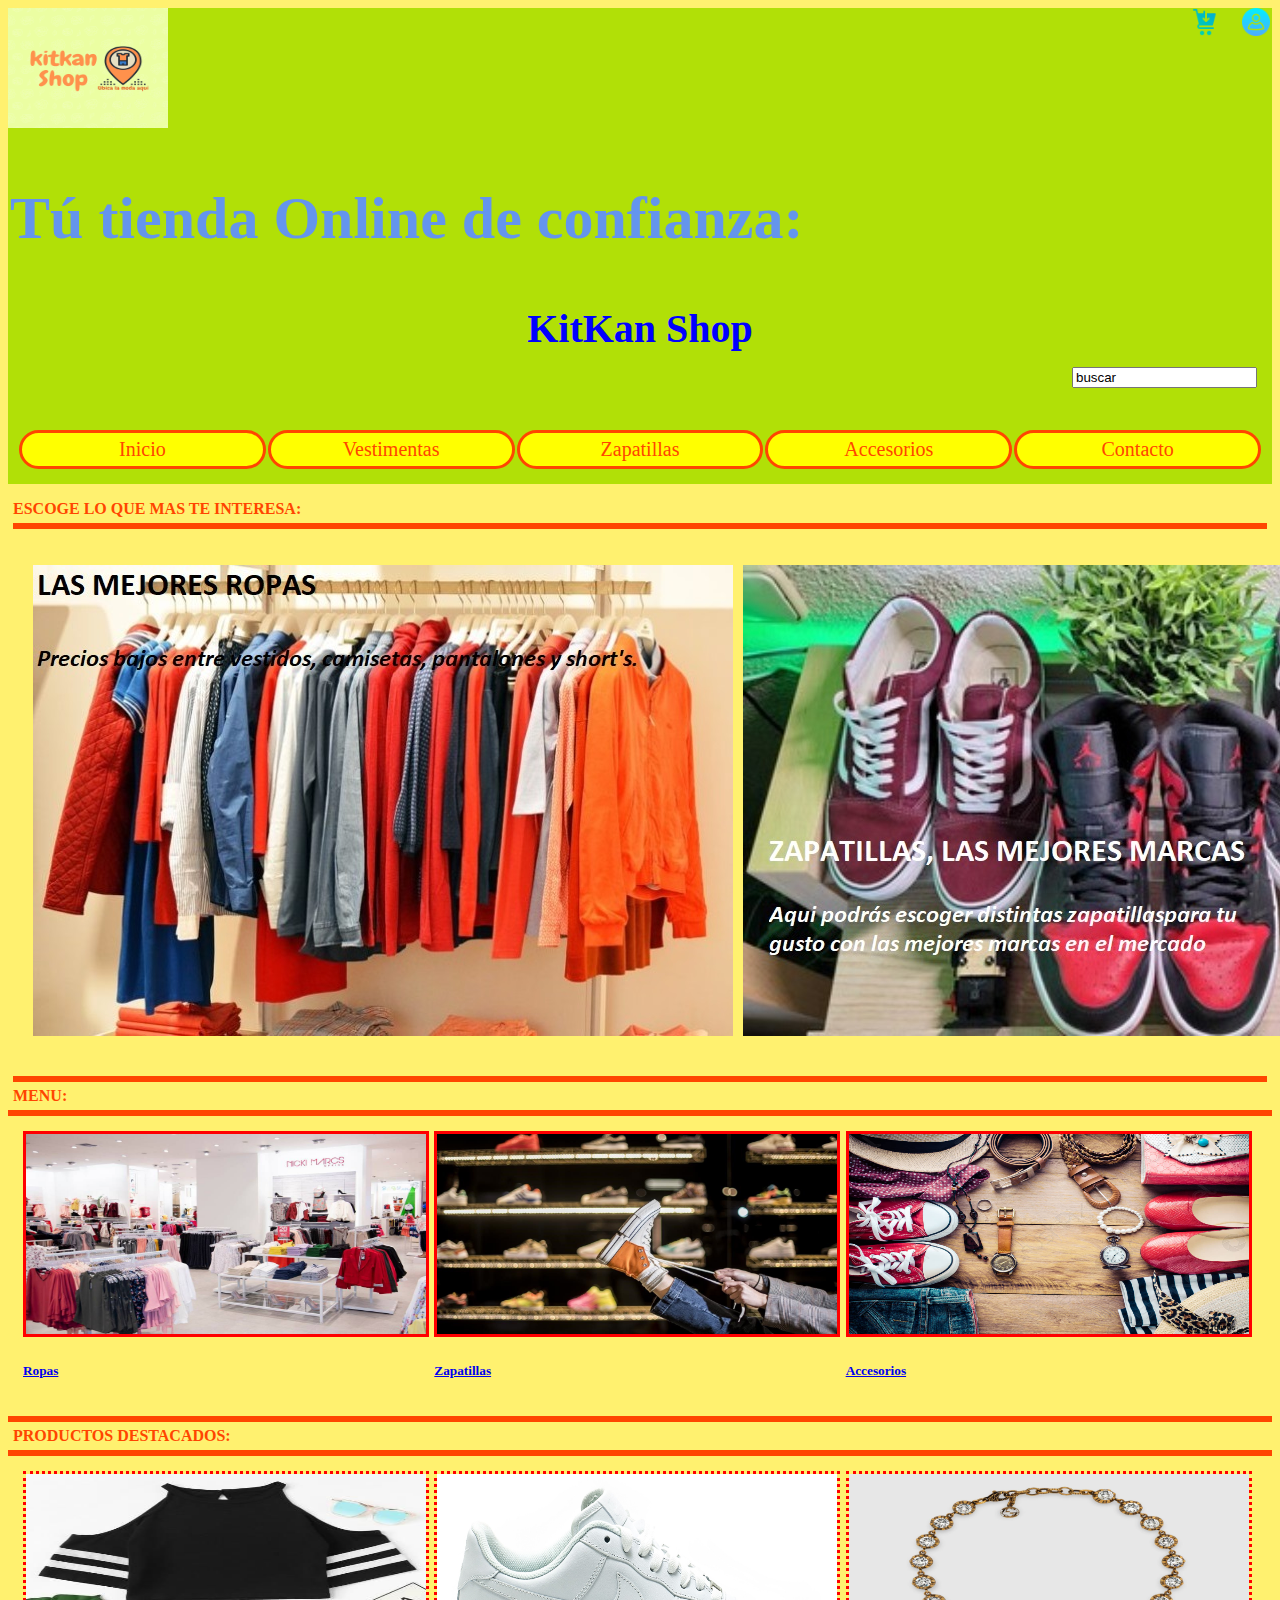
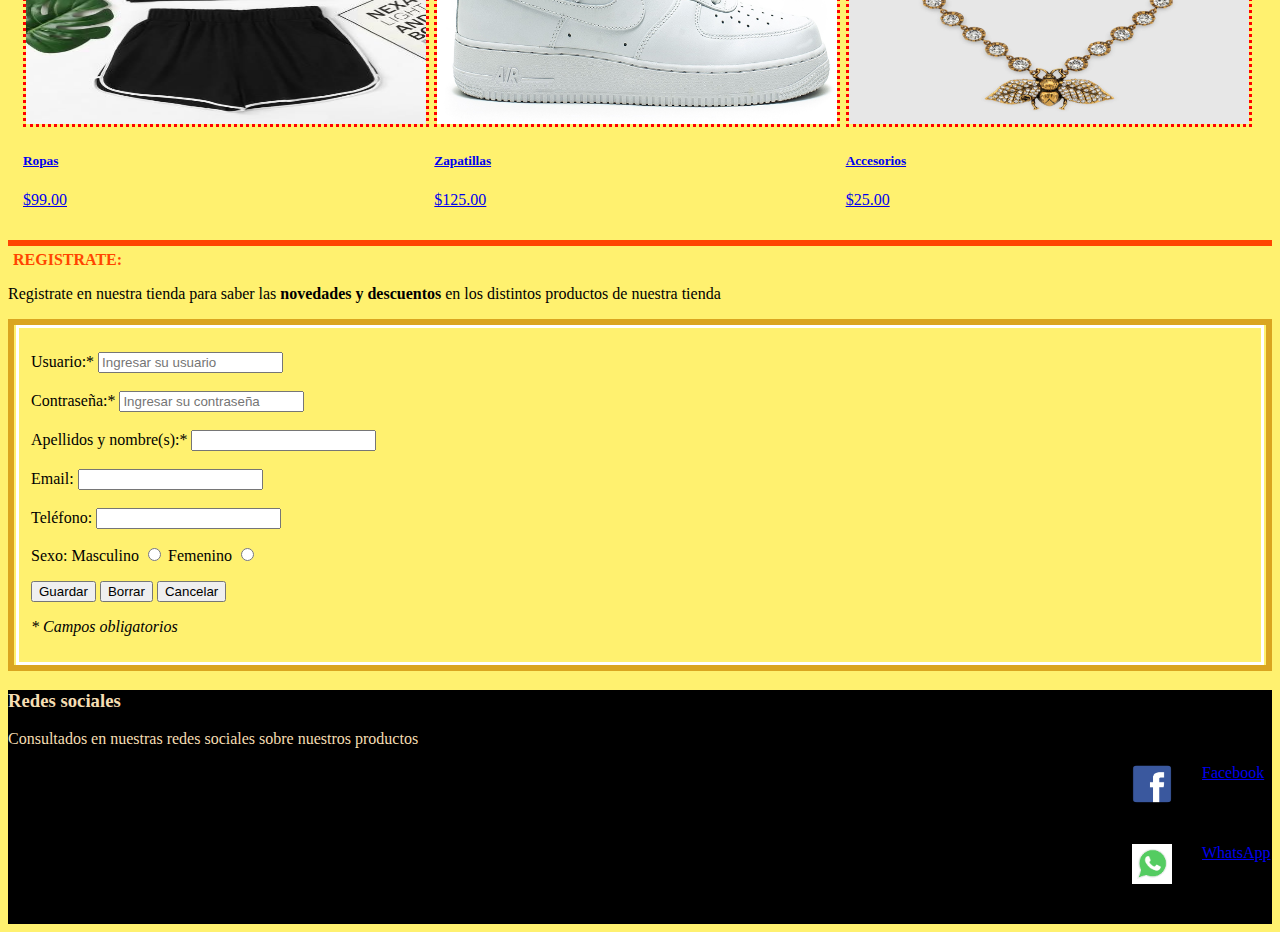
==== index.html @ dfecf7b5 "Actualizacion de index" ====
<!DOCTYPE html>
<html lang="en">
<head>
    <meta charset="UTF-8">
    <meta http-equiv="X-UA-Compatible" content="IE=edge">
    <meta name="viewport" content="width=device-width, initial-scale=1.0">
    <title>Tienda Online KitKan</title>
    <link href="./style/style.css" rel="stylesheet" type="text/css">
</head>
<body>
    <header>
        <a href="./img/fondo.jpg" class="fondo" widtg="100%" height="100%"></a>       
        <div class="logo">
            <a href="./home.html" target="_blank">
                <img src="./img/logo.jpg" alt="logo" width="160" height="120">
            </a>
        
        </div>

        <div class="menuDos">
            <a href="./login.html" target="">
                <img src="./img/login.png" alt="login" width="28px" height="28px">
            </a>
            
        </div>
        
        <div class="menuDos2">
            <a href="#" target="">
                <img src="./img/carrito.png" alt="carrito" width="28px" height="28px">
            </a>

        </div>

        
        <section class="tiendaOnl">
            <h2>Tú tienda Online de confianza:</h2>
        </section>
        <div class="nomTienda">
            <strong>KitKan Shop</strong>

        </div>
        

        <div class="buscarEnTienda">
            <input type="search" value="buscar">

        </div>

        <!--Botones del menu de la pagina-->

        <input type="checkbox" id="btnmenu">
        <label for="btnmenu"><img src="./img/menu.png" alt="" width="30px" height="30px"></label>
        <nav class="menuTienda">
            <ul class="menuOpciones">
                <li><a href="./index.html" target="" class="item">Inicio</a></li> 
                <li><a href="./ropas.html" target="" class="item">Vestimentas</a></li>
                <li><a href="./zapatillas.html" target="" class="item">Zapatillas</a></li>
                <li><a href="./accesorios.html" target="" class="item">Accesorios</a></li>
                <li><a href="./contacto.html" target="" class="item">Contacto</a></li>
            </ul>
        </nav>
                
            
            

        
        
        
        
    </header>

    <section>
    <!--Imagenes de productos de la tienda-->
    <h4>ESCOGE LO QUE MAS TE INTERESA: </h4>
    <div class="slTienda">
        <ul>
            <li><img src="./img/ropas.jpg" alt="ropas"></li>

            <li><img src="./img/zapatillas.jpg" alt="zapatillas"></li>

            <li><img src="./img/accesorios.jpg" alt="accesorios"></li>
        </ul>
    </div>
    </section>

    <section>
    <!--Menus-->
    <h4>MENU:</h4>
    <div class="menu2">
        <a href="./ropas.html">
            <img src="./img/ropas2.jpg" alt="" width="80" height="80">
            <h5>Ropas</h5>
        </a>
        <a href="./zapatillas.html">
            <img src="./img/zapatillas2.jpeg" alt="" width="80" height="80">
            <h5>Zapatillas</h5>
        </a>
        <a href="./accesorios.html">
            <img src="./img/accesorios2.jpg" alt="" width="80" height="80">
            <h5>Accesorios</h5>
        </a> 
    </div>
    </section>

    <section>
    <h4>PRODUCTOS DESTACADOS:</h4>
    <!--Productos destacados-->
    <div class="menuDest">
        <a href="./ropas.html">
            <img src="./img/productoropa1.jpg" alt="" width="80" height="80">
            <h5>Ropas</h5>
            <p>$99.00</p>
        </a>
        <a href="./zapatillas.html">
            <img src="./img/productozapatilla1.png" alt="" width="80" height="80">
            <h5>Zapatillas</h5>
            <p>$125.00</p>
        </a>
        <a href="./accesorios.html">
            <img src="./img/productoaccesorio1.jpg" alt="" width="80" height="80">
            <h5>Accesorios</h5>
            <p>$25.00</p>
        </a>        

    
    </div>

    </section>

    <!--Registrarse en la tienda-->

    <section>
        <h4>REGISTRATE:</h4>
        <p>Registrate en nuestra tienda para saber las <strong>novedades y descuentos</strong> en los distintos productos de nuestra tienda</p>
        <div>
        <form action="" method="" enctype="" class="dat">
            <fieldset>
                <br>
                <label form="user">Usuario:* </label>
                <input type="text" id="user" placeholder="Ingresar su usuario" required>
                <br><br>

                <label form="password">Contraseña:* </label>
                <input type="password" id="password" placeholder="Ingresar su contraseña" required>
                <br><br>

                <label form="name">Apellidos y nombre(s):* </label>
                <input type="text" id="name" required>
                <br><br>

                <label form="email">Email: </label>
                <input type="email" id="email">
                <br><br>

                <label form="phone">Teléfono: </label>
                <input type="tel" id="phone">
                <br>

                <p>Sexo: 
                    <label form="">Masculino</label>
                    <input type="radio" name="sexo" value="masculino">
                    <label form="">Femenino</label>
                    <input type="radio" name="sexo" value="femenino">
                </p>
                <!--Botones guardar y cancelar-->
                <input type="button" value="Guardar">
                <input type="reset" value="Borrar">
                <input type="button" value="Cancelar">
                <br>
                <p><em>* Campos obligatorios</em></p>
            </fieldset>
        </form>

        </div>
    </section>
    <!--pie de pagina-->

    <footer>
    <div class="redsoc">
        <h3>Redes sociales</h3>
        <p>Consultados en nuestras redes sociales sobre nuestros productos</p>
        <a href="www.facebook.com">
            <img src="./img/facebook.png" alt="face" width="40" height="40">Facebook
        </a>
        <a href="https://web.whatsapp.com">
            <img src="./img/whatsapp.png" alt="" width="40" height="40">WhatsApp
        </a>
    </div>
    </footer>
</body>
</html>
---- style/style.css ----
body {
    font-family: 'calibri';
    /*background: #1eca26c5;*/
    background: rgb(255, 241, 111);
}

/*header {
    /*background: url('../img/fondo.jpg');
    display: grid;
    height: 100%;
    width: 100%;
    grid-template-columns: auto;
    grid-template-rows: auto;
    /*background-size: cover;*/
    /*background-repeat: no-repeat;
}*/



header {
    background-color: rgb(177, 224, 7);
}

header .logo {
    display: inline;
    
}

section h4{
    color: orangered;
    margin: 5px;

}

section.tiendaOnl {
    
    padding: 2px 2px 2px 2px;
    color: cornflowerblue;
    font-size: 40px;
    display: grid;
    
    grid-template-columns: 100%;
    
    
}

header .nomTienda {
    font-size: 40px;
    color: blue;
    display: flex;
    justify-content: center;
    
    font-family: 'cambria';
    padding: 0;
    margin-top: 0;
    
}

@media (min-width: 1305px){
    header .nomTienda{
        color: black;
    }
    section.tiendaOnl{
        color: blue;
    }
}

/*header .menuTienda{
    /*
    display: flex;
    justify-content: right;
    flex-direction: row;

    display: grid;
    grid-template-columns: 1fr 1fr 1fr 1fr 1fr;
    grid-template-rows: 40px;
    justify-content: left;
    
       
}*/

#btnmenu {
    display: none;
}

header label {
    display: none;
    
    padding: 10px;
    
}

header label:hover{
    cursor: pointer;
    background: yellowgreen;
}

.menuOpciones {
    display: grid;
    grid-template-columns: 1fr 1fr 1fr 1fr 1fr;
    grid-template-rows: 45px;
    list-style: none;
    padding: 10px;
}

.item {
    text-align: center;
}

.item:hover{
    background: rosybrown;
}

.menuTienda li a {
    display: block;
    padding: 3px 3px;
    
}



header .menuTienda a{
    color: orangered;
    text-decoration: none;
    background: yellow;
    padding: 5px 5px 5px 5px;
    border-radius: 20px;
    font-size: 20px;
    margin: 1px 1px 1px 1px;
    border: solid;


}
/*responsive*/
@media(min-width: 1305px) {
    header .menuTienda a{
    background: white;
    }
}

@media (max-width: 768px) {
    header label {
        display: block;
    }

    .menuTienda {
        position: absolute;
        background: black;
        width: 35%;
        margin-left: -37%;
        transition: all 0.5s;
    }

    .menuOpciones {
        
        grid-template-columns: 1fr;
        grid-template-rows: 40px;
        padding: 1px 1px 0px 0px;
        margin: 2px 2px 5px 2px;       
    }
}

#btnmenu:checked ~ .menuTienda{
    margin: 0;
}

header .buscarEnTienda{
    display: flex;
    justify-content: right;
    flex-wrap: wrap;
    padding: 15px 15px;
    
}

.menuDos {
    display: inline;
        
}

.menuDos img {
    position: absolute;
    right: 10px;
}

.menuDos2 {
    display: inline;
    
}

.menuDos2 img {
    position: absolute;
    right: 60px;
}

.slTienda{
    border-top: 6px solid orangered;
    
    display: flex;
    margin: 5px;
    padding: 5px;
    flex-wrap: nowrap;
    
    align-items: stretch;

    border-bottom: 6px solid orangered;
    
}

.slTienda ul{
    display: flex;
    
    
    padding: 10px;
    width: 300%;
    

    animation: cambio 30s infinite;
    animation-direction: alternate;
    animation-timing-function: ease-in;
}

.slTienda li{
    width: auto;
    list-style: none;
    margin: 5px;
    
    
}




@keyframes cambio {
    0% {margin-left: 0;}
    20% {margin-left: -35%;}

    25% {margin-left: -70%;}
    45% {margin-left: -65%;}

    50%{margin-left: -50%;}
    70%{margin-left: -30%;}

    75%{margin-left: -20%;}
    100%{margin-left: -5%;}
}

.menu2 {
    border-top: 6px solid orangered;
    /*display: flex;
    flex-wrap: wrap;
    justify-content: center;
*/
    padding: 15px;
    display: grid;
    grid-template-columns: 1fr 1fr 1fr;  

    border-bottom: 6px solid orangered;
    
    

}

.menu2 img {
    width: 400px;
    height: 200px;
    border: solid;
    border-color: red;
    
    
    
}

@media (min-width: 1305px){
    section{
        color: black;
    }
}

.menuDest {

    border-top: 6px solid orangered;
    /*display: flex;
    flex-wrap: wrap;
    justify-content: center;*/
    padding: 15px;
    display: grid;
    grid-template-columns: 1fr 1fr 1fr;  
    border-bottom: 6px solid orangered;
    
}

.menuDest img {
    width: 400px;
    height: 250px;
    border: dotted;
    border-color: red;
    
}

.redsoc {
    background: black;
    color: wheat;
        
}

.redsoc a {

    /*display: flex;
    justify-content: right;
    color: white*/
    display: grid;
    grid-template-rows: 1fr 1fr;
    justify-content: right;
    grid-template-columns: 70px 70px;
}

.iFiltro{
    display: inline-block;
    border: outset;
    padding: 1px 20px 20px 20px;
    color: blue;
    background-color: goldenrod;
}

.iTienda{
    display: flex;
    justify-content: center;
    padding: 90px;

}

.iTienda a{
    margin: 10px 50px 50px 50px;
    color: black;
}

.dat {
    
    border: goldenrod 6px solid;
}

.dat fieldset {
    border: white 3px solid;
}
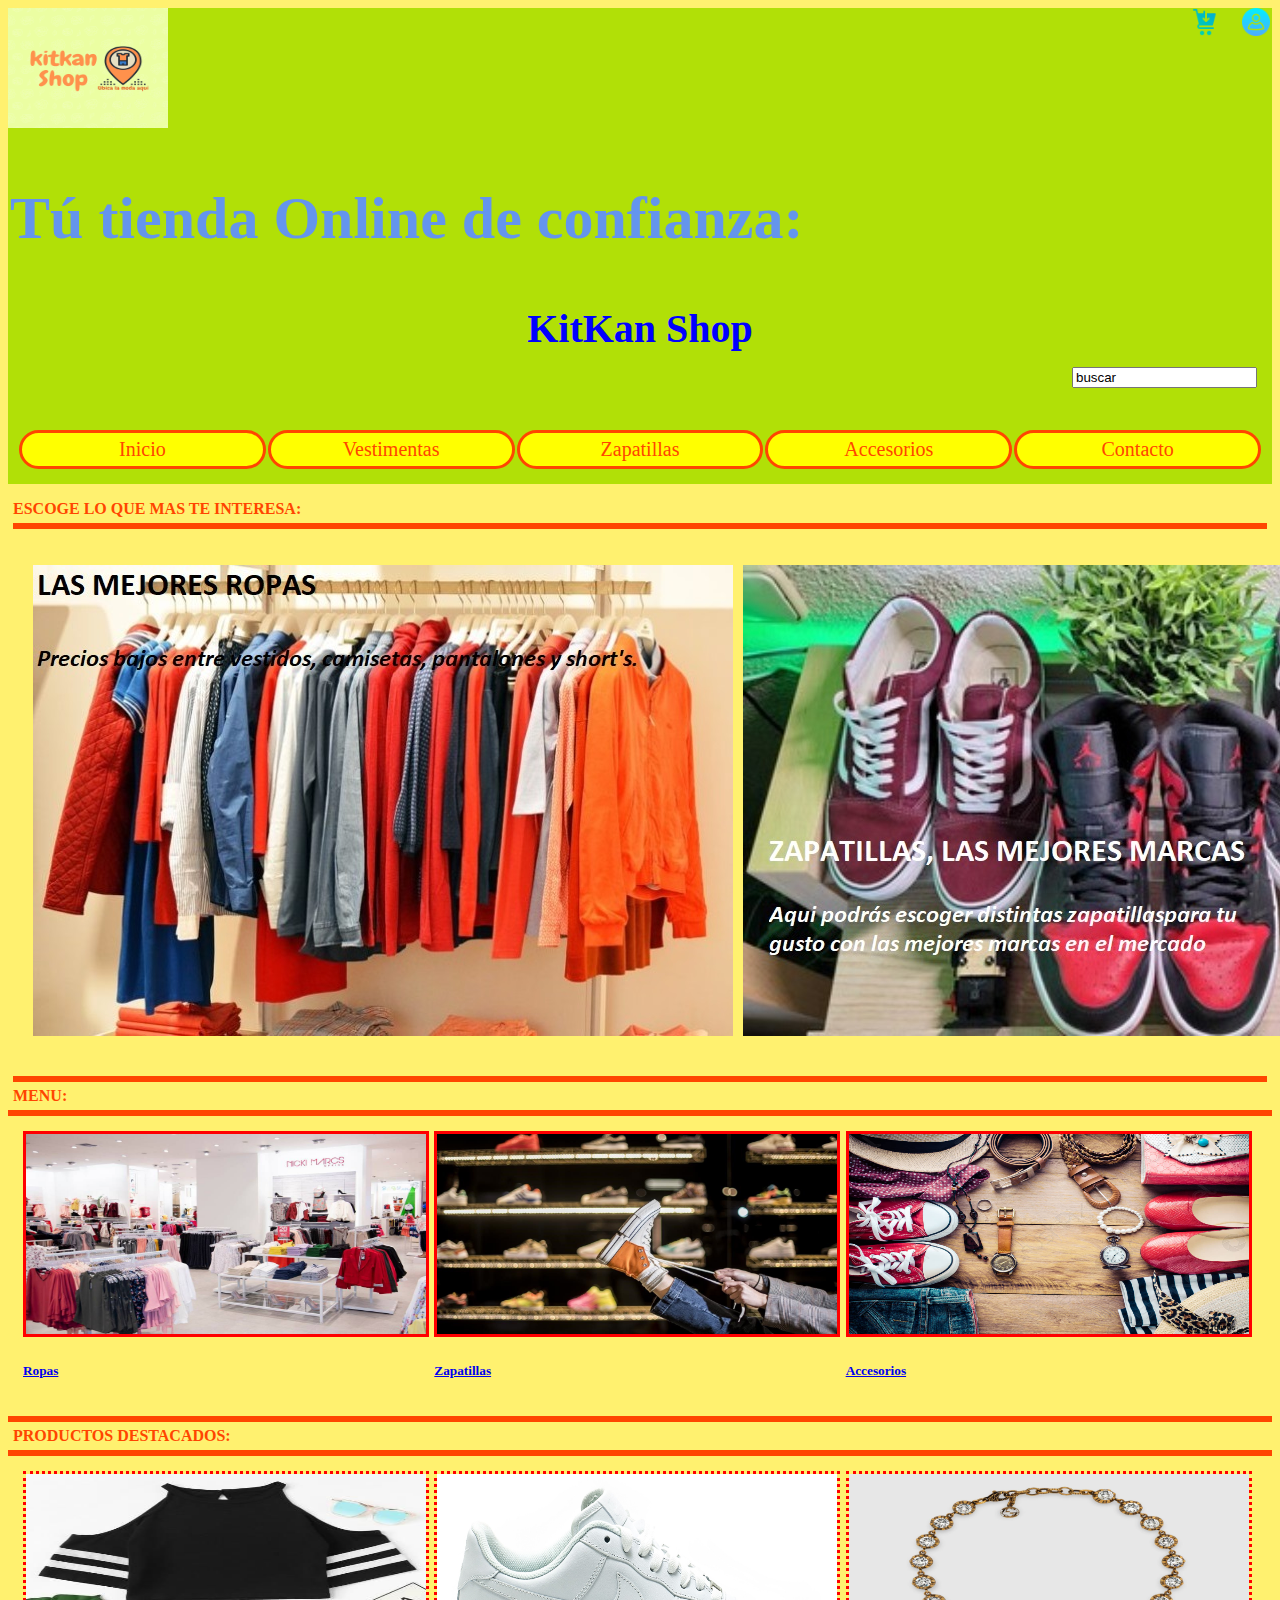
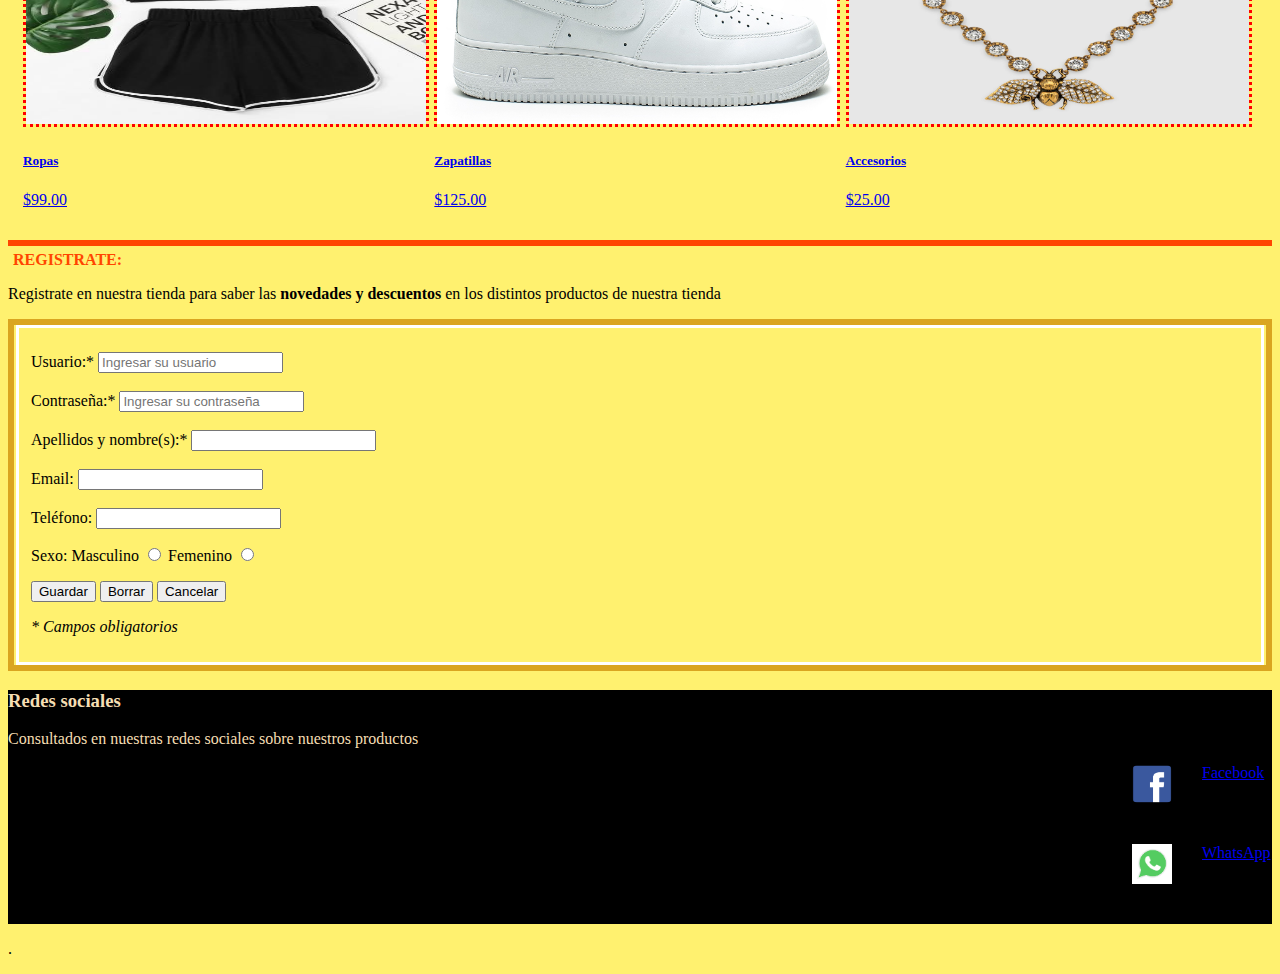
==== commit 4e622e25: "Comentario ." ====
--- a/index.html
+++ b/index.html
@@ -188,4 +188,5 @@
     </div>
     </footer>
 </body>
-</html>+</html>
+<p>.</p>